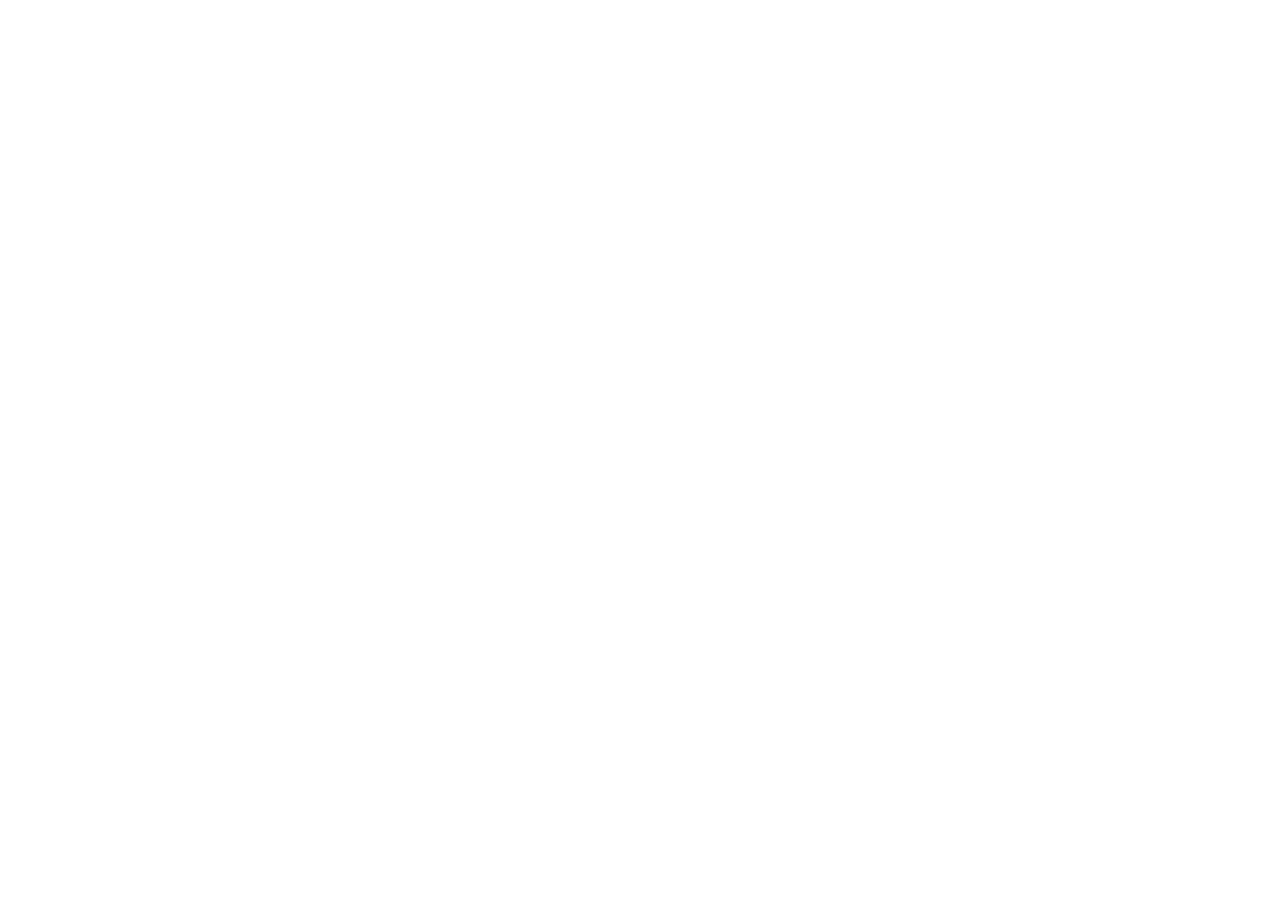
==== barchart.html @ 1e3538c4 "hey" ====
<!DOCTYPE html>
<html lang="en">
    <head>
        <meta charset="utf-8">
        <title>barchart</title>
        
<link rel="stylesheet" href="https://cdn.pydata.org/bokeh/release/bokeh-0.12.16.min.css" type="text/css" />
        
<script type="text/javascript" src="https://cdn.pydata.org/bokeh/release/bokeh-0.12.16.min.js"></script>
<script type="text/javascript">
    Bokeh.set_log_level("info");
</script>
    </head>
    <body>
        
        <div class="bk-root">
            <div class="bk-plotdiv" id="6820129a-a6b9-4f8f-8a72-defcd82d4fc8"></div>
        </div>
        
        <script type="application/json" id="9baf9303-b91d-428e-90f1-68862aeabc68">
          {"e6069c01-2299-494e-96b1-fa5486c46927":{"roots":{"references":[{"attributes":{"axis_label":"Comments","formatter":{"id":"4cb41ae4-6617-41f2-b211-0c266b9e5696","type":"BasicTickFormatter"},"minor_tick_line_color":{"value":null},"plot":{"id":"9a18ce17-5445-4cfa-bb29-ec06edbe477d","subtype":"Figure","type":"Plot"},"ticker":{"id":"1decded1-483a-4470-a91f-eb409e7dafad","type":"BasicTicker"}},"id":"437d42f9-4fea-45eb-ae27-b35060b22e3f","type":"LinearAxis"},{"attributes":{"data_source":{"id":"1e3f5439-6d06-4e14-bfdf-4431d6a9adb9","type":"ColumnDataSource"},"glyph":{"id":"22053421-cb5e-404a-b40e-20a5c9528a3b","type":"VBar"},"hover_glyph":null,"muted_glyph":null,"nonselection_glyph":{"id":"1dbc78e3-3303-45fc-9c95-400f31c4a501","type":"VBar"},"selection_glyph":null,"view":{"id":"6812b44b-b4a5-458f-8b5a-5a3cbde8610e","type":"CDSView"}},"id":"baf70f56-a3f6-4e1e-ba48-bab1c8e5e9d7","type":"GlyphRenderer"},{"attributes":{},"id":"1decded1-483a-4470-a91f-eb409e7dafad","type":"BasicTicker"},{"attributes":{"active_drag":"auto","active_inspect":"auto","active_scroll":"auto","active_tap":"auto","tools":[{"id":"40afbda7-a012-4ad0-a273-ff5731d385f9","type":"HoverTool"},{"id":"23af83e6-e712-4cae-a5af-b02b5459546a","type":"SaveTool"},{"id":"01295654-fcd1-439f-a4cb-703b9afd84d5","type":"PanTool"},{"id":"0dcbe4a0-f936-4448-b2c7-f554ca1de3fa","type":"BoxZoomTool"},{"id":"f24ce100-abc4-4b3f-8b1b-02500e751982","type":"ResetTool"},{"id":"3faa6929-b954-4d22-bb7a-b0a87af578e9","type":"WheelZoomTool"},{"id":"05a24c26-6c77-44a0-bfe6-1c3211b37680","type":"TapTool"}]},"id":"f6c6fc1f-68f4-414b-b892-3adc3e63b4a4","type":"Toolbar"},{"attributes":{"dimension":1,"plot":{"id":"9a18ce17-5445-4cfa-bb29-ec06edbe477d","subtype":"Figure","type":"Plot"},"ticker":{"id":"1decded1-483a-4470-a91f-eb409e7dafad","type":"BasicTicker"}},"id":"6250ae58-66b2-447b-bd3f-302f1cb22d04","type":"Grid"},{"attributes":{"fill_alpha":{"value":0.1},"fill_color":{"value":"#1f77b4"},"line_alpha":{"value":0.1},"line_color":{"value":"#1f77b4"},"top":{"field":"top"},"width":{"value":2},"x":{"field":"x"}},"id":"1dbc78e3-3303-45fc-9c95-400f31c4a501","type":"VBar"},{"attributes":{"fill_color":{"value":"#1f77b4"},"line_color":{"value":"#1f77b4"},"top":{"field":"top"},"width":{"value":2},"x":{"field":"x"}},"id":"22053421-cb5e-404a-b40e-20a5c9528a3b","type":"VBar"},{"attributes":{"source":{"id":"1e3f5439-6d06-4e14-bfdf-4431d6a9adb9","type":"ColumnDataSource"}},"id":"6812b44b-b4a5-458f-8b5a-5a3cbde8610e","type":"CDSView"},{"attributes":{"bottom_units":"screen","fill_alpha":{"value":0.5},"fill_color":{"value":"lightgrey"},"left_units":"screen","level":"overlay","line_alpha":{"value":1.0},"line_color":{"value":"black"},"line_dash":[4,4],"line_width":{"value":2},"plot":null,"render_mode":"css","right_units":"screen","top_units":"screen"},"id":"956e7d28-579c-4704-a570-1fbce96fab39","type":"BoxAnnotation"},{"attributes":{},"id":"3faa6929-b954-4d22-bb7a-b0a87af578e9","type":"WheelZoomTool"},{"attributes":{"callback":null,"renderers":"auto","tooltips":[["month","@x"],["Number of comments","@top"]]},"id":"40afbda7-a012-4ad0-a273-ff5731d385f9","type":"HoverTool"},{"attributes":{"callback":null},"id":"05a24c26-6c77-44a0-bfe6-1c3211b37680","type":"TapTool"},{"attributes":{"callback":null},"id":"4b3315f1-f7ba-4851-b2f0-1d30f32bbea7","type":"DataRange1d"},{"attributes":{},"id":"8d7e86a3-1515-402c-9e7b-a95425e7bc0c","type":"BasicTickFormatter"},{"attributes":{},"id":"23af83e6-e712-4cae-a5af-b02b5459546a","type":"SaveTool"},{"attributes":{},"id":"0e89b0b5-8902-406f-b970-87cc00d9b787","type":"UnionRenderers"},{"attributes":{},"id":"01295654-fcd1-439f-a4cb-703b9afd84d5","type":"PanTool"},{"attributes":{},"id":"3038c107-f7f9-44e3-83d6-b873ff477a63","type":"LinearScale"},{"attributes":{},"id":"d6ca8db4-49c8-49b8-a16b-e9115c868ca3","type":"Selection"},{"attributes":{"overlay":{"id":"956e7d28-579c-4704-a570-1fbce96fab39","type":"BoxAnnotation"}},"id":"0dcbe4a0-f936-4448-b2c7-f554ca1de3fa","type":"BoxZoomTool"},{"attributes":{"callback":null,"start":0},"id":"6a5ea93a-913e-44a9-a265-ec028f251988","type":"DataRange1d"},{"attributes":{},"id":"f24ce100-abc4-4b3f-8b1b-02500e751982","type":"ResetTool"},{"attributes":{},"id":"61dabdd6-2ad8-44b7-9397-95f045e0a2a6","type":"LinearScale"},{"attributes":{},"id":"4cb41ae4-6617-41f2-b211-0c266b9e5696","type":"BasicTickFormatter"},{"attributes":{"below":[{"id":"e8e7363f-6dc5-4b39-8ac4-6c091aef7512","type":"LinearAxis"}],"left":[{"id":"437d42f9-4fea-45eb-ae27-b35060b22e3f","type":"LinearAxis"}],"outline_line_color":{"value":null},"plot_height":350,"renderers":[{"id":"e8e7363f-6dc5-4b39-8ac4-6c091aef7512","type":"LinearAxis"},{"id":"d3048774-dd9c-4e69-b7cb-d7509ee9d225","type":"Grid"},{"id":"437d42f9-4fea-45eb-ae27-b35060b22e3f","type":"LinearAxis"},{"id":"6250ae58-66b2-447b-bd3f-302f1cb22d04","type":"Grid"},{"id":"956e7d28-579c-4704-a570-1fbce96fab39","type":"BoxAnnotation"},{"id":"baf70f56-a3f6-4e1e-ba48-bab1c8e5e9d7","type":"GlyphRenderer"}],"title":{"id":"37ea93a2-4c65-4363-8afa-5af80fd74422","type":"Title"},"toolbar":{"id":"f6c6fc1f-68f4-414b-b892-3adc3e63b4a4","type":"Toolbar"},"toolbar_location":"above","x_range":{"id":"4b3315f1-f7ba-4851-b2f0-1d30f32bbea7","type":"DataRange1d"},"x_scale":{"id":"3038c107-f7f9-44e3-83d6-b873ff477a63","type":"LinearScale"},"y_range":{"id":"6a5ea93a-913e-44a9-a265-ec028f251988","type":"DataRange1d"},"y_scale":{"id":"61dabdd6-2ad8-44b7-9397-95f045e0a2a6","type":"LinearScale"}},"id":"9a18ce17-5445-4cfa-bb29-ec06edbe477d","subtype":"Figure","type":"Plot"},{"attributes":{"callback":null,"data":{"top":[838,965,385,136,884,749,445,852,913,609,727,563,588,1256,2655,1727,1887,452,385,120,1941,1898,437,520,2503,1218,410,427,497,1690,287,36,128,348],"x":[1541376000000.0,1541462400000.0,1541548800000.0,1541635200000.0,1541721600000.0,1541808000000.0,1541894400000.0,1541980800000.0,1542067200000.0,1542153600000.0,1542240000000.0,1542326400000.0,1542412800000.0,1542499200000.0,1542585600000.0,1542672000000.0,1542758400000.0,1542844800000.0,1542931200000.0,1543017600000.0,1543104000000.0,1543190400000.0,1543276800000.0,1543363200000.0,1543449600000.0,1543536000000.0,1543622400000.0,1543708800000.0,1543795200000.0,1543881600000.0,1543968000000.0,1544054400000.0,1544400000000.0,1544486400000.0]},"selected":{"id":"d6ca8db4-49c8-49b8-a16b-e9115c868ca3","type":"Selection"},"selection_policy":{"id":"0e89b0b5-8902-406f-b970-87cc00d9b787","type":"UnionRenderers"}},"id":"1e3f5439-6d06-4e14-bfdf-4431d6a9adb9","type":"ColumnDataSource"},{"attributes":{"axis_label":"Day","formatter":{"id":"8d7e86a3-1515-402c-9e7b-a95425e7bc0c","type":"BasicTickFormatter"},"minor_tick_line_color":{"value":null},"plot":{"id":"9a18ce17-5445-4cfa-bb29-ec06edbe477d","subtype":"Figure","type":"Plot"},"ticker":{"id":"25a76841-b28d-4a3c-974a-c212498bc134","type":"BasicTicker"}},"id":"e8e7363f-6dc5-4b39-8ac4-6c091aef7512","type":"LinearAxis"},{"attributes":{"plot":null,"text":"Daily number of comments"},"id":"37ea93a2-4c65-4363-8afa-5af80fd74422","type":"Title"},{"attributes":{},"id":"25a76841-b28d-4a3c-974a-c212498bc134","type":"BasicTicker"},{"attributes":{"grid_line_color":{"value":null},"plot":{"id":"9a18ce17-5445-4cfa-bb29-ec06edbe477d","subtype":"Figure","type":"Plot"},"ticker":{"id":"25a76841-b28d-4a3c-974a-c212498bc134","type":"BasicTicker"}},"id":"d3048774-dd9c-4e69-b7cb-d7509ee9d225","type":"Grid"}],"root_ids":["9a18ce17-5445-4cfa-bb29-ec06edbe477d"]},"title":"Bokeh Application","version":"0.12.16"}}
        </script>
        <script type="text/javascript">
          (function() {
            var fn = function() {
              Bokeh.safely(function() {
                (function(root) {
                  function embed_document(root) {
                    
                  var docs_json = document.getElementById('9baf9303-b91d-428e-90f1-68862aeabc68').textContent;
                  var render_items = [{"docid":"e6069c01-2299-494e-96b1-fa5486c46927","elementid":"6820129a-a6b9-4f8f-8a72-defcd82d4fc8","modelid":"9a18ce17-5445-4cfa-bb29-ec06edbe477d"}];
                  root.Bokeh.embed.embed_items(docs_json, render_items);
                
                  }
                  if (root.Bokeh !== undefined) {
                    embed_document(root);
                  } else {
                    var attempts = 0;
                    var timer = setInterval(function(root) {
                      if (root.Bokeh !== undefined) {
                        embed_document(root);
                        clearInterval(timer);
                      }
                      attempts++;
                      if (attempts > 100) {
                        console.log("Bokeh: ERROR: Unable to run BokehJS code because BokehJS library is missing")
                        clearInterval(timer);
                      }
                    }, 10, root)
                  }
                })(window);
              });
            };
            if (document.readyState != "loading") fn();
            else document.addEventListener("DOMContentLoaded", fn);
          })();
        </script>
    </body>
</html>
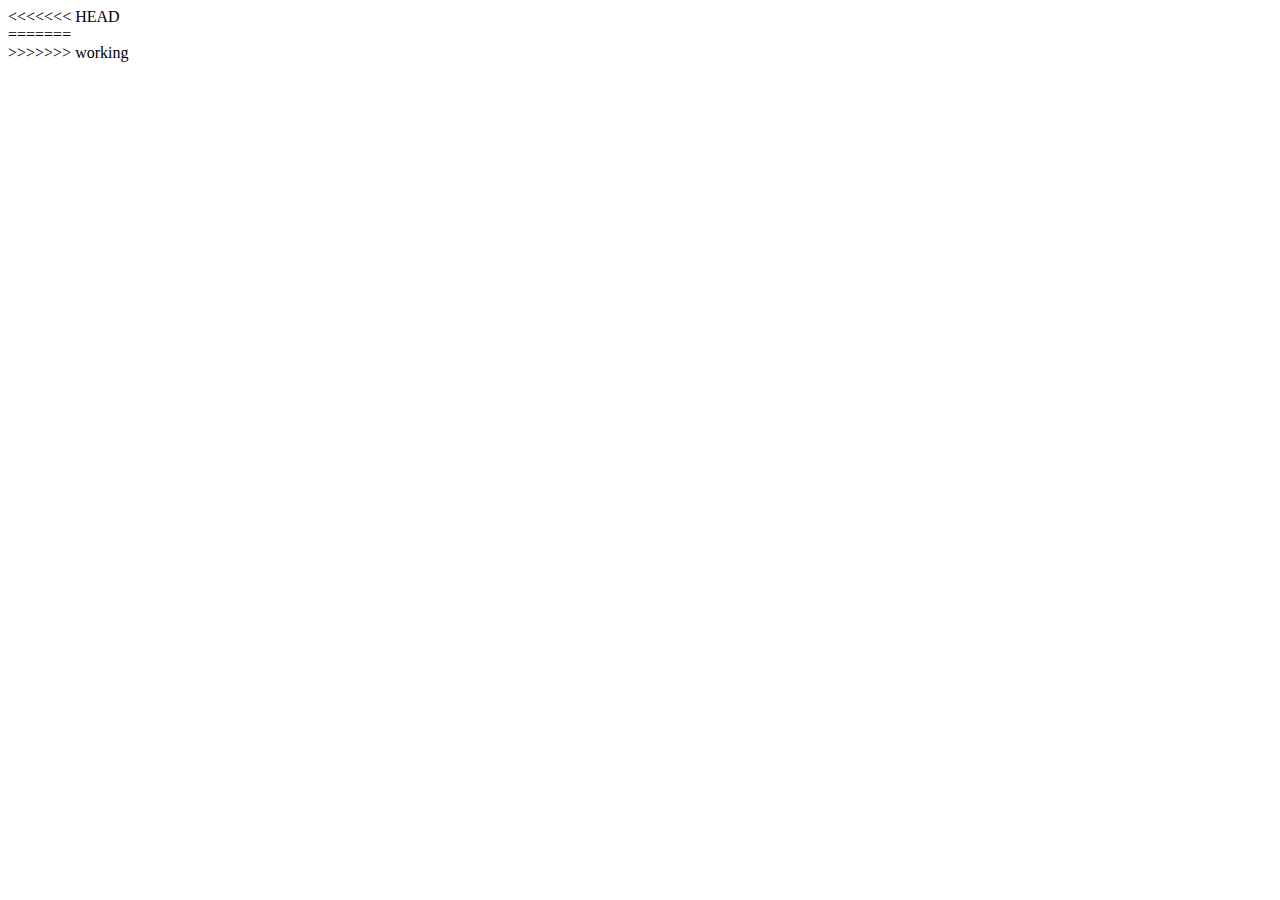
==== commit 449cc532: "Merge branch 'working'" ====
--- a/barchart.html
+++ b/barchart.html
@@ -15,21 +15,36 @@
     <body>
         
         <div class="bk-root">
-            <div class="bk-plotdiv" id="6820129a-a6b9-4f8f-8a72-defcd82d4fc8"></div>
+<<<<<<< HEAD
+            <div class="bk-plotdiv" id="9de9cf10-95ca-4ae8-899e-59a76575ac6c"></div>
+=======
+            <div class="bk-plotdiv" id="8c64603d-b2ed-4715-8c45-372218e3d8e5"></div>
+>>>>>>> working
         </div>
         
-        <script type="application/json" id="9baf9303-b91d-428e-90f1-68862aeabc68">
-          {"e6069c01-2299-494e-96b1-fa5486c46927":{"roots":{"references":[{"attributes":{"axis_label":"Comments","formatter":{"id":"4cb41ae4-6617-41f2-b211-0c266b9e5696","type":"BasicTickFormatter"},"minor_tick_line_color":{"value":null},"plot":{"id":"9a18ce17-5445-4cfa-bb29-ec06edbe477d","subtype":"Figure","type":"Plot"},"ticker":{"id":"1decded1-483a-4470-a91f-eb409e7dafad","type":"BasicTicker"}},"id":"437d42f9-4fea-45eb-ae27-b35060b22e3f","type":"LinearAxis"},{"attributes":{"data_source":{"id":"1e3f5439-6d06-4e14-bfdf-4431d6a9adb9","type":"ColumnDataSource"},"glyph":{"id":"22053421-cb5e-404a-b40e-20a5c9528a3b","type":"VBar"},"hover_glyph":null,"muted_glyph":null,"nonselection_glyph":{"id":"1dbc78e3-3303-45fc-9c95-400f31c4a501","type":"VBar"},"selection_glyph":null,"view":{"id":"6812b44b-b4a5-458f-8b5a-5a3cbde8610e","type":"CDSView"}},"id":"baf70f56-a3f6-4e1e-ba48-bab1c8e5e9d7","type":"GlyphRenderer"},{"attributes":{},"id":"1decded1-483a-4470-a91f-eb409e7dafad","type":"BasicTicker"},{"attributes":{"active_drag":"auto","active_inspect":"auto","active_scroll":"auto","active_tap":"auto","tools":[{"id":"40afbda7-a012-4ad0-a273-ff5731d385f9","type":"HoverTool"},{"id":"23af83e6-e712-4cae-a5af-b02b5459546a","type":"SaveTool"},{"id":"01295654-fcd1-439f-a4cb-703b9afd84d5","type":"PanTool"},{"id":"0dcbe4a0-f936-4448-b2c7-f554ca1de3fa","type":"BoxZoomTool"},{"id":"f24ce100-abc4-4b3f-8b1b-02500e751982","type":"ResetTool"},{"id":"3faa6929-b954-4d22-bb7a-b0a87af578e9","type":"WheelZoomTool"},{"id":"05a24c26-6c77-44a0-bfe6-1c3211b37680","type":"TapTool"}]},"id":"f6c6fc1f-68f4-414b-b892-3adc3e63b4a4","type":"Toolbar"},{"attributes":{"dimension":1,"plot":{"id":"9a18ce17-5445-4cfa-bb29-ec06edbe477d","subtype":"Figure","type":"Plot"},"ticker":{"id":"1decded1-483a-4470-a91f-eb409e7dafad","type":"BasicTicker"}},"id":"6250ae58-66b2-447b-bd3f-302f1cb22d04","type":"Grid"},{"attributes":{"fill_alpha":{"value":0.1},"fill_color":{"value":"#1f77b4"},"line_alpha":{"value":0.1},"line_color":{"value":"#1f77b4"},"top":{"field":"top"},"width":{"value":2},"x":{"field":"x"}},"id":"1dbc78e3-3303-45fc-9c95-400f31c4a501","type":"VBar"},{"attributes":{"fill_color":{"value":"#1f77b4"},"line_color":{"value":"#1f77b4"},"top":{"field":"top"},"width":{"value":2},"x":{"field":"x"}},"id":"22053421-cb5e-404a-b40e-20a5c9528a3b","type":"VBar"},{"attributes":{"source":{"id":"1e3f5439-6d06-4e14-bfdf-4431d6a9adb9","type":"ColumnDataSource"}},"id":"6812b44b-b4a5-458f-8b5a-5a3cbde8610e","type":"CDSView"},{"attributes":{"bottom_units":"screen","fill_alpha":{"value":0.5},"fill_color":{"value":"lightgrey"},"left_units":"screen","level":"overlay","line_alpha":{"value":1.0},"line_color":{"value":"black"},"line_dash":[4,4],"line_width":{"value":2},"plot":null,"render_mode":"css","right_units":"screen","top_units":"screen"},"id":"956e7d28-579c-4704-a570-1fbce96fab39","type":"BoxAnnotation"},{"attributes":{},"id":"3faa6929-b954-4d22-bb7a-b0a87af578e9","type":"WheelZoomTool"},{"attributes":{"callback":null,"renderers":"auto","tooltips":[["month","@x"],["Number of comments","@top"]]},"id":"40afbda7-a012-4ad0-a273-ff5731d385f9","type":"HoverTool"},{"attributes":{"callback":null},"id":"05a24c26-6c77-44a0-bfe6-1c3211b37680","type":"TapTool"},{"attributes":{"callback":null},"id":"4b3315f1-f7ba-4851-b2f0-1d30f32bbea7","type":"DataRange1d"},{"attributes":{},"id":"8d7e86a3-1515-402c-9e7b-a95425e7bc0c","type":"BasicTickFormatter"},{"attributes":{},"id":"23af83e6-e712-4cae-a5af-b02b5459546a","type":"SaveTool"},{"attributes":{},"id":"0e89b0b5-8902-406f-b970-87cc00d9b787","type":"UnionRenderers"},{"attributes":{},"id":"01295654-fcd1-439f-a4cb-703b9afd84d5","type":"PanTool"},{"attributes":{},"id":"3038c107-f7f9-44e3-83d6-b873ff477a63","type":"LinearScale"},{"attributes":{},"id":"d6ca8db4-49c8-49b8-a16b-e9115c868ca3","type":"Selection"},{"attributes":{"overlay":{"id":"956e7d28-579c-4704-a570-1fbce96fab39","type":"BoxAnnotation"}},"id":"0dcbe4a0-f936-4448-b2c7-f554ca1de3fa","type":"BoxZoomTool"},{"attributes":{"callback":null,"start":0},"id":"6a5ea93a-913e-44a9-a265-ec028f251988","type":"DataRange1d"},{"attributes":{},"id":"f24ce100-abc4-4b3f-8b1b-02500e751982","type":"ResetTool"},{"attributes":{},"id":"61dabdd6-2ad8-44b7-9397-95f045e0a2a6","type":"LinearScale"},{"attributes":{},"id":"4cb41ae4-6617-41f2-b211-0c266b9e5696","type":"BasicTickFormatter"},{"attributes":{"below":[{"id":"e8e7363f-6dc5-4b39-8ac4-6c091aef7512","type":"LinearAxis"}],"left":[{"id":"437d42f9-4fea-45eb-ae27-b35060b22e3f","type":"LinearAxis"}],"outline_line_color":{"value":null},"plot_height":350,"renderers":[{"id":"e8e7363f-6dc5-4b39-8ac4-6c091aef7512","type":"LinearAxis"},{"id":"d3048774-dd9c-4e69-b7cb-d7509ee9d225","type":"Grid"},{"id":"437d42f9-4fea-45eb-ae27-b35060b22e3f","type":"LinearAxis"},{"id":"6250ae58-66b2-447b-bd3f-302f1cb22d04","type":"Grid"},{"id":"956e7d28-579c-4704-a570-1fbce96fab39","type":"BoxAnnotation"},{"id":"baf70f56-a3f6-4e1e-ba48-bab1c8e5e9d7","type":"GlyphRenderer"}],"title":{"id":"37ea93a2-4c65-4363-8afa-5af80fd74422","type":"Title"},"toolbar":{"id":"f6c6fc1f-68f4-414b-b892-3adc3e63b4a4","type":"Toolbar"},"toolbar_location":"above","x_range":{"id":"4b3315f1-f7ba-4851-b2f0-1d30f32bbea7","type":"DataRange1d"},"x_scale":{"id":"3038c107-f7f9-44e3-83d6-b873ff477a63","type":"LinearScale"},"y_range":{"id":"6a5ea93a-913e-44a9-a265-ec028f251988","type":"DataRange1d"},"y_scale":{"id":"61dabdd6-2ad8-44b7-9397-95f045e0a2a6","type":"LinearScale"}},"id":"9a18ce17-5445-4cfa-bb29-ec06edbe477d","subtype":"Figure","type":"Plot"},{"attributes":{"callback":null,"data":{"top":[838,965,385,136,884,749,445,852,913,609,727,563,588,1256,2655,1727,1887,452,385,120,1941,1898,437,520,2503,1218,410,427,497,1690,287,36,128,348],"x":[1541376000000.0,1541462400000.0,1541548800000.0,1541635200000.0,1541721600000.0,1541808000000.0,1541894400000.0,1541980800000.0,1542067200000.0,1542153600000.0,1542240000000.0,1542326400000.0,1542412800000.0,1542499200000.0,1542585600000.0,1542672000000.0,1542758400000.0,1542844800000.0,1542931200000.0,1543017600000.0,1543104000000.0,1543190400000.0,1543276800000.0,1543363200000.0,1543449600000.0,1543536000000.0,1543622400000.0,1543708800000.0,1543795200000.0,1543881600000.0,1543968000000.0,1544054400000.0,1544400000000.0,1544486400000.0]},"selected":{"id":"d6ca8db4-49c8-49b8-a16b-e9115c868ca3","type":"Selection"},"selection_policy":{"id":"0e89b0b5-8902-406f-b970-87cc00d9b787","type":"UnionRenderers"}},"id":"1e3f5439-6d06-4e14-bfdf-4431d6a9adb9","type":"ColumnDataSource"},{"attributes":{"axis_label":"Day","formatter":{"id":"8d7e86a3-1515-402c-9e7b-a95425e7bc0c","type":"BasicTickFormatter"},"minor_tick_line_color":{"value":null},"plot":{"id":"9a18ce17-5445-4cfa-bb29-ec06edbe477d","subtype":"Figure","type":"Plot"},"ticker":{"id":"25a76841-b28d-4a3c-974a-c212498bc134","type":"BasicTicker"}},"id":"e8e7363f-6dc5-4b39-8ac4-6c091aef7512","type":"LinearAxis"},{"attributes":{"plot":null,"text":"Daily number of comments"},"id":"37ea93a2-4c65-4363-8afa-5af80fd74422","type":"Title"},{"attributes":{},"id":"25a76841-b28d-4a3c-974a-c212498bc134","type":"BasicTicker"},{"attributes":{"grid_line_color":{"value":null},"plot":{"id":"9a18ce17-5445-4cfa-bb29-ec06edbe477d","subtype":"Figure","type":"Plot"},"ticker":{"id":"25a76841-b28d-4a3c-974a-c212498bc134","type":"BasicTicker"}},"id":"d3048774-dd9c-4e69-b7cb-d7509ee9d225","type":"Grid"}],"root_ids":["9a18ce17-5445-4cfa-bb29-ec06edbe477d"]},"title":"Bokeh Application","version":"0.12.16"}}
+        <script type="application/json" id="feaa13ff-e5f1-4b94-88a7-0b12f9b4f9cb">
+          {"58f32ee5-6d48-4fb1-a903-f0e9e6a59c20":{"roots":{"references":[{"attributes":{},"id":"b2b00ad6-0ea3-46d4-b76c-36147add0392","type":"LinearScale"},{"attributes":{"axis_label":"Comments","formatter":{"id":"30f1759f-3fa4-4595-a914-c885a192fa93","type":"BasicTickFormatter"},"minor_tick_line_color":{"value":null},"plot":{"id":"220c402b-3288-4ac6-b657-488935a2257c","subtype":"Figure","type":"Plot"},"ticker":{"id":"426b946a-781e-4a47-bd98-7704db4c4e3f","type":"BasicTicker"}},"id":"6e2319cd-a2bc-42e9-a229-e9bcbb13d111","type":"LinearAxis"},{"attributes":{"callback":null,"start":0},"id":"f45599cb-e0c7-450e-b578-cc047e919ab1","type":"DataRange1d"},{"attributes":{"grid_line_color":{"value":null},"plot":{"id":"220c402b-3288-4ac6-b657-488935a2257c","subtype":"Figure","type":"Plot"},"ticker":{"id":"e6f1aa75-96e0-4b53-bdcd-49b61c32df68","type":"BasicTicker"}},"id":"0d36b976-09bd-4d67-8f9c-b2fde3da1bb0","type":"Grid"},{"attributes":{},"id":"1a4acdc9-6917-4fa2-8031-4a31c6aff111","type":"LinearScale"},{"attributes":{},"id":"e6f1aa75-96e0-4b53-bdcd-49b61c32df68","type":"BasicTicker"},{"attributes":{},"id":"91bb9c04-67e8-4c59-b826-e674380eb492","type":"UnionRenderers"},{"attributes":{"source":{"id":"a21010d9-df89-4dd0-8d4d-1683ad4ea1d8","type":"ColumnDataSource"}},"id":"5bd214b7-a02b-4890-bb54-a9273a7ae54c","type":"CDSView"},{"attributes":{"axis_label":"Day","formatter":{"id":"5ca64e41-c678-4b67-83ba-b5b499d1398f","type":"BasicTickFormatter"},"minor_tick_line_color":{"value":null},"plot":{"id":"220c402b-3288-4ac6-b657-488935a2257c","subtype":"Figure","type":"Plot"},"ticker":{"id":"e6f1aa75-96e0-4b53-bdcd-49b61c32df68","type":"BasicTicker"}},"id":"60d4e0bf-dd76-4e19-8b0c-df5e330dac8d","type":"LinearAxis"},{"attributes":{},"id":"625ab09c-3b12-4616-bdc7-a7e6e5e8ae4e","type":"Selection"},{"attributes":{"active_drag":"auto","active_inspect":"auto","active_scroll":"auto","active_tap":"auto","tools":[{"id":"dc6eb9b9-037b-4f58-94fa-add789c882c2","type":"HoverTool"},{"id":"481a885d-92cb-4451-ad59-5e994714d0f3","type":"SaveTool"},{"id":"f432ac40-342c-4487-8a38-13aa51d2b914","type":"PanTool"},{"id":"c3c59456-b4e4-42d1-8de3-ab77b910ce46","type":"BoxZoomTool"},{"id":"41f12423-76cb-47c6-81ba-ef5765ec9c0d","type":"ResetTool"},{"id":"ce0dfe2b-7494-40d2-a696-9b80e8d1826a","type":"WheelZoomTool"},{"id":"f1b82617-d8e5-4ebb-b2be-8e13cd114c57","type":"TapTool"}]},"id":"01a6bb26-d958-4b2d-a6a3-356e25497469","type":"Toolbar"},{"attributes":{"below":[{"id":"60d4e0bf-dd76-4e19-8b0c-df5e330dac8d","type":"LinearAxis"}],"left":[{"id":"6e2319cd-a2bc-42e9-a229-e9bcbb13d111","type":"LinearAxis"}],"outline_line_color":{"value":null},"plot_height":350,"renderers":[{"id":"60d4e0bf-dd76-4e19-8b0c-df5e330dac8d","type":"LinearAxis"},{"id":"0d36b976-09bd-4d67-8f9c-b2fde3da1bb0","type":"Grid"},{"id":"6e2319cd-a2bc-42e9-a229-e9bcbb13d111","type":"LinearAxis"},{"id":"dcd895eb-646c-4164-9b26-4098104f1312","type":"Grid"},{"id":"091abbd5-8b32-4d7c-bbfd-63167d8c205b","type":"BoxAnnotation"},{"id":"c954799d-f8fc-4acf-a16c-5b2111dac2cb","type":"GlyphRenderer"}],"title":{"id":"033ea1f7-eb8d-4d42-b5e0-6c523e69573a","type":"Title"},"toolbar":{"id":"01a6bb26-d958-4b2d-a6a3-356e25497469","type":"Toolbar"},"toolbar_location":"above","x_range":{"id":"a54537b0-008e-4f33-987b-60905095e624","type":"DataRange1d"},"x_scale":{"id":"1a4acdc9-6917-4fa2-8031-4a31c6aff111","type":"LinearScale"},"y_range":{"id":"f45599cb-e0c7-450e-b578-cc047e919ab1","type":"DataRange1d"},"y_scale":{"id":"b2b00ad6-0ea3-46d4-b76c-36147add0392","type":"LinearScale"}},"id":"220c402b-3288-4ac6-b657-488935a2257c","subtype":"Figure","type":"Plot"},{"attributes":{"callback":null},"id":"a54537b0-008e-4f33-987b-60905095e624","type":"DataRange1d"},{"attributes":{"bottom_units":"screen","fill_alpha":{"value":0.5},"fill_color":{"value":"lightgrey"},"left_units":"screen","level":"overlay","line_alpha":{"value":1.0},"line_color":{"value":"black"},"line_dash":[4,4],"line_width":{"value":2},"plot":null,"render_mode":"css","right_units":"screen","top_units":"screen"},"id":"091abbd5-8b32-4d7c-bbfd-63167d8c205b","type":"BoxAnnotation"},{"attributes":{"callback":null,"data":{"top":[838,965,385,136,884,749,445,852,913,609,727,563,588,1256,2655,1727,1887,452,385,120,1941,1898,437,520,2503,1218,410,427,497,1690,287,36,128,348],"x":[1541376000000.0,1541462400000.0,1541548800000.0,1541635200000.0,1541721600000.0,1541808000000.0,1541894400000.0,1541980800000.0,1542067200000.0,1542153600000.0,1542240000000.0,1542326400000.0,1542412800000.0,1542499200000.0,1542585600000.0,1542672000000.0,1542758400000.0,1542844800000.0,1542931200000.0,1543017600000.0,1543104000000.0,1543190400000.0,1543276800000.0,1543363200000.0,1543449600000.0,1543536000000.0,1543622400000.0,1543708800000.0,1543795200000.0,1543881600000.0,1543968000000.0,1544054400000.0,1544400000000.0,1544486400000.0]},"selected":{"id":"625ab09c-3b12-4616-bdc7-a7e6e5e8ae4e","type":"Selection"},"selection_policy":{"id":"91bb9c04-67e8-4c59-b826-e674380eb492","type":"UnionRenderers"}},"id":"a21010d9-df89-4dd0-8d4d-1683ad4ea1d8","type":"ColumnDataSource"},{"attributes":{"overlay":{"id":"091abbd5-8b32-4d7c-bbfd-63167d8c205b","type":"BoxAnnotation"}},"id":"c3c59456-b4e4-42d1-8de3-ab77b910ce46","type":"BoxZoomTool"},{"attributes":{},"id":"30f1759f-3fa4-4595-a914-c885a192fa93","type":"BasicTickFormatter"},{"attributes":{"dimension":1,"plot":{"id":"220c402b-3288-4ac6-b657-488935a2257c","subtype":"Figure","type":"Plot"},"ticker":{"id":"426b946a-781e-4a47-bd98-7704db4c4e3f","type":"BasicTicker"}},"id":"dcd895eb-646c-4164-9b26-4098104f1312","type":"Grid"},{"attributes":{},"id":"41f12423-76cb-47c6-81ba-ef5765ec9c0d","type":"ResetTool"},{"attributes":{"callback":null,"renderers":"auto","tooltips":[["month","@x"],["Number of comments","@top"]]},"id":"dc6eb9b9-037b-4f58-94fa-add789c882c2","type":"HoverTool"},{"attributes":{},"id":"ce0dfe2b-7494-40d2-a696-9b80e8d1826a","type":"WheelZoomTool"},{"attributes":{"fill_color":{"value":"#1f77b4"},"line_color":{"value":"#1f77b4"},"top":{"field":"top"},"width":{"value":2},"x":{"field":"x"}},"id":"10e72df4-6b48-4708-9b06-9252e9a176a7","type":"VBar"},{"attributes":{"plot":null,"text":"Daily number of comments"},"id":"033ea1f7-eb8d-4d42-b5e0-6c523e69573a","type":"Title"},{"attributes":{"callback":null},"id":"f1b82617-d8e5-4ebb-b2be-8e13cd114c57","type":"TapTool"},{"attributes":{},"id":"5ca64e41-c678-4b67-83ba-b5b499d1398f","type":"BasicTickFormatter"},{"attributes":{},"id":"426b946a-781e-4a47-bd98-7704db4c4e3f","type":"BasicTicker"},{"attributes":{"fill_alpha":{"value":0.1},"fill_color":{"value":"#1f77b4"},"line_alpha":{"value":0.1},"line_color":{"value":"#1f77b4"},"top":{"field":"top"},"width":{"value":2},"x":{"field":"x"}},"id":"6055016c-b805-4158-bb3f-4f19dd3fa768","type":"VBar"},{"attributes":{"data_source":{"id":"a21010d9-df89-4dd0-8d4d-1683ad4ea1d8","type":"ColumnDataSource"},"glyph":{"id":"10e72df4-6b48-4708-9b06-9252e9a176a7","type":"VBar"},"hover_glyph":null,"muted_glyph":null,"nonselection_glyph":{"id":"6055016c-b805-4158-bb3f-4f19dd3fa768","type":"VBar"},"selection_glyph":null,"view":{"id":"5bd214b7-a02b-4890-bb54-a9273a7ae54c","type":"CDSView"}},"id":"c954799d-f8fc-4acf-a16c-5b2111dac2cb","type":"GlyphRenderer"},{"attributes":{},"id":"f432ac40-342c-4487-8a38-13aa51d2b914","type":"PanTool"},{"attributes":{},"id":"481a885d-92cb-4451-ad59-5e994714d0f3","type":"SaveTool"}],"root_ids":["220c402b-3288-4ac6-b657-488935a2257c"]},"title":"Bokeh Application","version":"0.12.16"}}
         </script>
         <script type="text/javascript">
+<<<<<<< HEAD
           (function() {
             var fn = function() {
               Bokeh.safely(function() {
                 (function(root) {
                   function embed_document(root) {
                     
-                  var docs_json = document.getElementById('9baf9303-b91d-428e-90f1-68862aeabc68').textContent;
-                  var render_items = [{"docid":"e6069c01-2299-494e-96b1-fa5486c46927","elementid":"6820129a-a6b9-4f8f-8a72-defcd82d4fc8","modelid":"9a18ce17-5445-4cfa-bb29-ec06edbe477d"}];
+                  var docs_json = document.getElementById('feaa13ff-e5f1-4b94-88a7-0b12f9b4f9cb').textContent;
+                  var render_items = [{"docid":"58f32ee5-6d48-4fb1-a903-f0e9e6a59c20","elementid":"9de9cf10-95ca-4ae8-899e-59a76575ac6c","modelid":"220c402b-3288-4ac6-b657-488935a2257c"}];
+=======
+            (function() {
+          var fn = function() {
+            Bokeh.safely(function() {
+              (function(root) {
+                function embed_document(root) {
+                  var docs_json = {"ba47b9ef-cec3-4b64-925d-e4a404144992":{"roots":{"references":[{"attributes":{"callback":null},"id":"3f460f85-bdab-42c2-a4ff-c888c989e8b8","type":"TapTool"},{"attributes":{"overlay":{"id":"31fcb091-54da-4c42-bd69-4ed614ef6154","type":"BoxAnnotation"}},"id":"9f56eabc-0323-4c75-ae65-f3e278acfe9c","type":"BoxZoomTool"},{"attributes":{},"id":"20fba0d6-3735-4e79-90ad-f34a2fd7ba3e","type":"BasicTickFormatter"},{"attributes":{},"id":"98f37137-e11d-4c59-8295-db381a8c82e4","type":"BasicTicker"},{"attributes":{"axis_label":"Comments","formatter":{"id":"20fba0d6-3735-4e79-90ad-f34a2fd7ba3e","type":"BasicTickFormatter"},"minor_tick_line_color":{"value":null},"plot":{"id":"c9c7e053-e484-41c9-8d61-3cd706499754","subtype":"Figure","type":"Plot"},"ticker":{"id":"98f37137-e11d-4c59-8295-db381a8c82e4","type":"BasicTicker"}},"id":"078cf098-4669-4daa-a926-ebb67bb0eb2e","type":"LinearAxis"},{"attributes":{"source":{"id":"f1d41e85-2244-460b-a101-c9867a942384","type":"ColumnDataSource"}},"id":"c57ae2a5-f953-4a8a-9bb8-81f8fbfb44c7","type":"CDSView"},{"attributes":{"data_source":{"id":"f1d41e85-2244-460b-a101-c9867a942384","type":"ColumnDataSource"},"glyph":{"id":"579602ef-be1c-4bb7-ab2e-1c679092a2c9","type":"VBar"},"hover_glyph":null,"muted_glyph":null,"nonselection_glyph":{"id":"43f31135-b31b-4bc6-86ca-b60e4b8d1cff","type":"VBar"},"selection_glyph":null,"view":{"id":"c57ae2a5-f953-4a8a-9bb8-81f8fbfb44c7","type":"CDSView"}},"id":"16c75406-3275-48ab-b5e8-bedb8c38d4d5","type":"GlyphRenderer"},{"attributes":{"bottom_units":"screen","fill_alpha":{"value":0.5},"fill_color":{"value":"lightgrey"},"left_units":"screen","level":"overlay","line_alpha":{"value":1.0},"line_color":{"value":"black"},"line_dash":[4,4],"line_width":{"value":2},"plot":null,"render_mode":"css","right_units":"screen","top_units":"screen"},"id":"31fcb091-54da-4c42-bd69-4ed614ef6154","type":"BoxAnnotation"},{"attributes":{"callback":null},"id":"7e6fb78e-8146-4997-95b4-af9fbe2fddbe","type":"DataRange1d"},{"attributes":{"fill_alpha":{"value":0.1},"fill_color":{"value":"#1f77b4"},"line_alpha":{"value":0.1},"line_color":{"value":"#1f77b4"},"top":{"field":"top"},"width":{"value":2},"x":{"field":"x"}},"id":"43f31135-b31b-4bc6-86ca-b60e4b8d1cff","type":"VBar"},{"attributes":{},"id":"5cdbc941-575c-42e3-9ec1-9aa984bf5fa7","type":"LinearScale"},{"attributes":{"active_drag":"auto","active_inspect":"auto","active_scroll":"auto","active_tap":"auto","tools":[{"id":"ba3a0c5d-5e07-44f9-a1ed-be12a7f949ff","type":"HoverTool"},{"id":"7017f06d-0c26-423e-a081-fb69fa23c578","type":"SaveTool"},{"id":"b1a3d837-2ed8-40c0-8f2b-436f843979ef","type":"PanTool"},{"id":"9f56eabc-0323-4c75-ae65-f3e278acfe9c","type":"BoxZoomTool"},{"id":"505b33c2-4918-4335-bff1-64ac3dcf1bf3","type":"ResetTool"},{"id":"29e69654-42ec-466a-883a-6ac6e42e17b5","type":"WheelZoomTool"},{"id":"3f460f85-bdab-42c2-a4ff-c888c989e8b8","type":"TapTool"}]},"id":"c691b71f-afe0-41f7-9ae1-b5acf6c9c568","type":"Toolbar"},{"attributes":{},"id":"af4d2edc-a360-424a-9229-f797b9f00bb4","type":"LinearScale"},{"attributes":{"plot":null,"text":"Daily number of comments"},"id":"047e943a-fc8b-4367-b6ea-9193ac1bb6b3","type":"Title"},{"attributes":{},"id":"7017f06d-0c26-423e-a081-fb69fa23c578","type":"SaveTool"},{"attributes":{"grid_line_color":{"value":null},"plot":{"id":"c9c7e053-e484-41c9-8d61-3cd706499754","subtype":"Figure","type":"Plot"},"ticker":{"id":"031c97eb-c824-453d-befd-4649c2c4a085","type":"BasicTicker"}},"id":"2cd4a6f8-6a32-4ce6-aedb-ec6b2cae2d43","type":"Grid"},{"attributes":{},"id":"031c97eb-c824-453d-befd-4649c2c4a085","type":"BasicTicker"},{"attributes":{},"id":"b1a3d837-2ed8-40c0-8f2b-436f843979ef","type":"PanTool"},{"attributes":{"axis_label":"Day","formatter":{"id":"061d18cc-74e4-4f25-8de1-df734518e7b4","type":"BasicTickFormatter"},"minor_tick_line_color":{"value":null},"plot":{"id":"c9c7e053-e484-41c9-8d61-3cd706499754","subtype":"Figure","type":"Plot"},"ticker":{"id":"031c97eb-c824-453d-befd-4649c2c4a085","type":"BasicTicker"}},"id":"4b0c9192-a9de-426d-aec1-33cb134ee1d5","type":"LinearAxis"},{"attributes":{"below":[{"id":"4b0c9192-a9de-426d-aec1-33cb134ee1d5","type":"LinearAxis"}],"left":[{"id":"078cf098-4669-4daa-a926-ebb67bb0eb2e","type":"LinearAxis"}],"outline_line_color":{"value":null},"plot_height":350,"renderers":[{"id":"4b0c9192-a9de-426d-aec1-33cb134ee1d5","type":"LinearAxis"},{"id":"2cd4a6f8-6a32-4ce6-aedb-ec6b2cae2d43","type":"Grid"},{"id":"078cf098-4669-4daa-a926-ebb67bb0eb2e","type":"LinearAxis"},{"id":"cbbd8c4d-039a-4883-95f7-a63fd0264d0d","type":"Grid"},{"id":"31fcb091-54da-4c42-bd69-4ed614ef6154","type":"BoxAnnotation"},{"id":"16c75406-3275-48ab-b5e8-bedb8c38d4d5","type":"GlyphRenderer"}],"title":{"id":"047e943a-fc8b-4367-b6ea-9193ac1bb6b3","type":"Title"},"toolbar":{"id":"c691b71f-afe0-41f7-9ae1-b5acf6c9c568","type":"Toolbar"},"toolbar_location":"above","x_range":{"id":"7e6fb78e-8146-4997-95b4-af9fbe2fddbe","type":"DataRange1d"},"x_scale":{"id":"af4d2edc-a360-424a-9229-f797b9f00bb4","type":"LinearScale"},"y_range":{"id":"03cdf0ba-0e80-4155-96e0-cf09c8fb24aa","type":"DataRange1d"},"y_scale":{"id":"5cdbc941-575c-42e3-9ec1-9aa984bf5fa7","type":"LinearScale"}},"id":"c9c7e053-e484-41c9-8d61-3cd706499754","subtype":"Figure","type":"Plot"},{"attributes":{"callback":null,"tooltips":[["month","@x"],["Number of comments","@top"]]},"id":"ba3a0c5d-5e07-44f9-a1ed-be12a7f949ff","type":"HoverTool"},{"attributes":{"callback":null,"column_names":["x","top"],"data":{"top":[838,965,385,136,884,749,445,852,913,609,727,563,588,1256,2655,1727,1887,452,385,120,1941,1898,437,520,2503,1218,410,427,497,1690,287,36,128,348],"x":[1541376000000.0,1541462400000.0,1541548800000.0,1541635200000.0,1541721600000.0,1541808000000.0,1541894400000.0,1541980800000.0,1542067200000.0,1542153600000.0,1542240000000.0,1542326400000.0,1542412800000.0,1542499200000.0,1542585600000.0,1542672000000.0,1542758400000.0,1542844800000.0,1542931200000.0,1543017600000.0,1543104000000.0,1543190400000.0,1543276800000.0,1543363200000.0,1543449600000.0,1543536000000.0,1543622400000.0,1543708800000.0,1543795200000.0,1543881600000.0,1543968000000.0,1544054400000.0,1544400000000.0,1544486400000.0]}},"id":"f1d41e85-2244-460b-a101-c9867a942384","type":"ColumnDataSource"},{"attributes":{"callback":null,"start":0},"id":"03cdf0ba-0e80-4155-96e0-cf09c8fb24aa","type":"DataRange1d"},{"attributes":{},"id":"061d18cc-74e4-4f25-8de1-df734518e7b4","type":"BasicTickFormatter"},{"attributes":{"dimension":1,"plot":{"id":"c9c7e053-e484-41c9-8d61-3cd706499754","subtype":"Figure","type":"Plot"},"ticker":{"id":"98f37137-e11d-4c59-8295-db381a8c82e4","type":"BasicTicker"}},"id":"cbbd8c4d-039a-4883-95f7-a63fd0264d0d","type":"Grid"},{"attributes":{},"id":"505b33c2-4918-4335-bff1-64ac3dcf1bf3","type":"ResetTool"},{"attributes":{},"id":"29e69654-42ec-466a-883a-6ac6e42e17b5","type":"WheelZoomTool"},{"attributes":{"fill_color":{"value":"#1f77b4"},"line_color":{"value":"#1f77b4"},"top":{"field":"top"},"width":{"value":2},"x":{"field":"x"}},"id":"579602ef-be1c-4bb7-ab2e-1c679092a2c9","type":"VBar"}],"root_ids":["c9c7e053-e484-41c9-8d61-3cd706499754"]},"title":"Bokeh Application","version":"0.12.10"}};
+                  var render_items = [{"docid":"ba47b9ef-cec3-4b64-925d-e4a404144992","elementid":"8c64603d-b2ed-4715-8c45-372218e3d8e5","modelid":"c9c7e053-e484-41c9-8d61-3cd706499754"}];
+              
+>>>>>>> working
                   root.Bokeh.embed.embed_items(docs_json, render_items);
                 
                   }
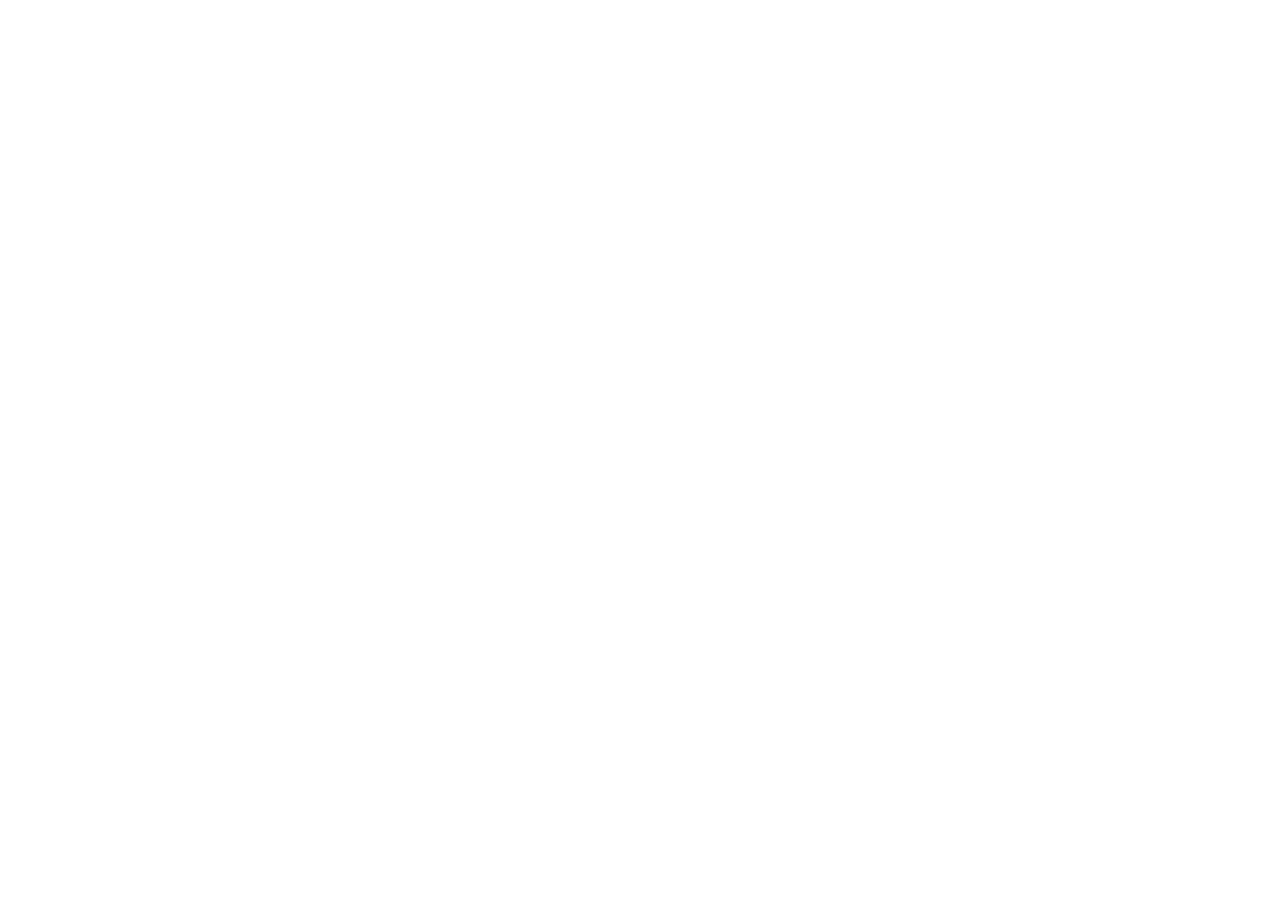
==== commit a1c80744: "push local" ====
--- a/barchart.html
+++ b/barchart.html
@@ -1,50 +1,56 @@
+
+
+
 
 <!DOCTYPE html>
 <html lang="en">
-    <head>
-        <meta charset="utf-8">
-        <title>barchart</title>
+  
+  <head>
+    
+      <meta charset="utf-8">
+      <title>barchart</title>
+      
+      
         
-<link rel="stylesheet" href="https://cdn.pydata.org/bokeh/release/bokeh-0.12.16.min.css" type="text/css" />
+          
+        <link rel="stylesheet" href="https://cdn.pydata.org/bokeh/release/bokeh-0.13.0.min.css" type="text/css" />
         
-<script type="text/javascript" src="https://cdn.pydata.org/bokeh/release/bokeh-0.12.16.min.js"></script>
-<script type="text/javascript">
-    Bokeh.set_log_level("info");
-</script>
-    </head>
-    <body>
         
-        <div class="bk-root">
-<<<<<<< HEAD
-            <div class="bk-plotdiv" id="9de9cf10-95ca-4ae8-899e-59a76575ac6c"></div>
-=======
-            <div class="bk-plotdiv" id="8c64603d-b2ed-4715-8c45-372218e3d8e5"></div>
->>>>>>> working
-        </div>
+          
+        <script type="text/javascript" src="https://cdn.pydata.org/bokeh/release/bokeh-0.13.0.min.js"></script>
+        <script type="text/javascript">
+            Bokeh.set_log_level("info");
+        </script>
         
-        <script type="application/json" id="feaa13ff-e5f1-4b94-88a7-0b12f9b4f9cb">
-          {"58f32ee5-6d48-4fb1-a903-f0e9e6a59c20":{"roots":{"references":[{"attributes":{},"id":"b2b00ad6-0ea3-46d4-b76c-36147add0392","type":"LinearScale"},{"attributes":{"axis_label":"Comments","formatter":{"id":"30f1759f-3fa4-4595-a914-c885a192fa93","type":"BasicTickFormatter"},"minor_tick_line_color":{"value":null},"plot":{"id":"220c402b-3288-4ac6-b657-488935a2257c","subtype":"Figure","type":"Plot"},"ticker":{"id":"426b946a-781e-4a47-bd98-7704db4c4e3f","type":"BasicTicker"}},"id":"6e2319cd-a2bc-42e9-a229-e9bcbb13d111","type":"LinearAxis"},{"attributes":{"callback":null,"start":0},"id":"f45599cb-e0c7-450e-b578-cc047e919ab1","type":"DataRange1d"},{"attributes":{"grid_line_color":{"value":null},"plot":{"id":"220c402b-3288-4ac6-b657-488935a2257c","subtype":"Figure","type":"Plot"},"ticker":{"id":"e6f1aa75-96e0-4b53-bdcd-49b61c32df68","type":"BasicTicker"}},"id":"0d36b976-09bd-4d67-8f9c-b2fde3da1bb0","type":"Grid"},{"attributes":{},"id":"1a4acdc9-6917-4fa2-8031-4a31c6aff111","type":"LinearScale"},{"attributes":{},"id":"e6f1aa75-96e0-4b53-bdcd-49b61c32df68","type":"BasicTicker"},{"attributes":{},"id":"91bb9c04-67e8-4c59-b826-e674380eb492","type":"UnionRenderers"},{"attributes":{"source":{"id":"a21010d9-df89-4dd0-8d4d-1683ad4ea1d8","type":"ColumnDataSource"}},"id":"5bd214b7-a02b-4890-bb54-a9273a7ae54c","type":"CDSView"},{"attributes":{"axis_label":"Day","formatter":{"id":"5ca64e41-c678-4b67-83ba-b5b499d1398f","type":"BasicTickFormatter"},"minor_tick_line_color":{"value":null},"plot":{"id":"220c402b-3288-4ac6-b657-488935a2257c","subtype":"Figure","type":"Plot"},"ticker":{"id":"e6f1aa75-96e0-4b53-bdcd-49b61c32df68","type":"BasicTicker"}},"id":"60d4e0bf-dd76-4e19-8b0c-df5e330dac8d","type":"LinearAxis"},{"attributes":{},"id":"625ab09c-3b12-4616-bdc7-a7e6e5e8ae4e","type":"Selection"},{"attributes":{"active_drag":"auto","active_inspect":"auto","active_scroll":"auto","active_tap":"auto","tools":[{"id":"dc6eb9b9-037b-4f58-94fa-add789c882c2","type":"HoverTool"},{"id":"481a885d-92cb-4451-ad59-5e994714d0f3","type":"SaveTool"},{"id":"f432ac40-342c-4487-8a38-13aa51d2b914","type":"PanTool"},{"id":"c3c59456-b4e4-42d1-8de3-ab77b910ce46","type":"BoxZoomTool"},{"id":"41f12423-76cb-47c6-81ba-ef5765ec9c0d","type":"ResetTool"},{"id":"ce0dfe2b-7494-40d2-a696-9b80e8d1826a","type":"WheelZoomTool"},{"id":"f1b82617-d8e5-4ebb-b2be-8e13cd114c57","type":"TapTool"}]},"id":"01a6bb26-d958-4b2d-a6a3-356e25497469","type":"Toolbar"},{"attributes":{"below":[{"id":"60d4e0bf-dd76-4e19-8b0c-df5e330dac8d","type":"LinearAxis"}],"left":[{"id":"6e2319cd-a2bc-42e9-a229-e9bcbb13d111","type":"LinearAxis"}],"outline_line_color":{"value":null},"plot_height":350,"renderers":[{"id":"60d4e0bf-dd76-4e19-8b0c-df5e330dac8d","type":"LinearAxis"},{"id":"0d36b976-09bd-4d67-8f9c-b2fde3da1bb0","type":"Grid"},{"id":"6e2319cd-a2bc-42e9-a229-e9bcbb13d111","type":"LinearAxis"},{"id":"dcd895eb-646c-4164-9b26-4098104f1312","type":"Grid"},{"id":"091abbd5-8b32-4d7c-bbfd-63167d8c205b","type":"BoxAnnotation"},{"id":"c954799d-f8fc-4acf-a16c-5b2111dac2cb","type":"GlyphRenderer"}],"title":{"id":"033ea1f7-eb8d-4d42-b5e0-6c523e69573a","type":"Title"},"toolbar":{"id":"01a6bb26-d958-4b2d-a6a3-356e25497469","type":"Toolbar"},"toolbar_location":"above","x_range":{"id":"a54537b0-008e-4f33-987b-60905095e624","type":"DataRange1d"},"x_scale":{"id":"1a4acdc9-6917-4fa2-8031-4a31c6aff111","type":"LinearScale"},"y_range":{"id":"f45599cb-e0c7-450e-b578-cc047e919ab1","type":"DataRange1d"},"y_scale":{"id":"b2b00ad6-0ea3-46d4-b76c-36147add0392","type":"LinearScale"}},"id":"220c402b-3288-4ac6-b657-488935a2257c","subtype":"Figure","type":"Plot"},{"attributes":{"callback":null},"id":"a54537b0-008e-4f33-987b-60905095e624","type":"DataRange1d"},{"attributes":{"bottom_units":"screen","fill_alpha":{"value":0.5},"fill_color":{"value":"lightgrey"},"left_units":"screen","level":"overlay","line_alpha":{"value":1.0},"line_color":{"value":"black"},"line_dash":[4,4],"line_width":{"value":2},"plot":null,"render_mode":"css","right_units":"screen","top_units":"screen"},"id":"091abbd5-8b32-4d7c-bbfd-63167d8c205b","type":"BoxAnnotation"},{"attributes":{"callback":null,"data":{"top":[838,965,385,136,884,749,445,852,913,609,727,563,588,1256,2655,1727,1887,452,385,120,1941,1898,437,520,2503,1218,410,427,497,1690,287,36,128,348],"x":[1541376000000.0,1541462400000.0,1541548800000.0,1541635200000.0,1541721600000.0,1541808000000.0,1541894400000.0,1541980800000.0,1542067200000.0,1542153600000.0,1542240000000.0,1542326400000.0,1542412800000.0,1542499200000.0,1542585600000.0,1542672000000.0,1542758400000.0,1542844800000.0,1542931200000.0,1543017600000.0,1543104000000.0,1543190400000.0,1543276800000.0,1543363200000.0,1543449600000.0,1543536000000.0,1543622400000.0,1543708800000.0,1543795200000.0,1543881600000.0,1543968000000.0,1544054400000.0,1544400000000.0,1544486400000.0]},"selected":{"id":"625ab09c-3b12-4616-bdc7-a7e6e5e8ae4e","type":"Selection"},"selection_policy":{"id":"91bb9c04-67e8-4c59-b826-e674380eb492","type":"UnionRenderers"}},"id":"a21010d9-df89-4dd0-8d4d-1683ad4ea1d8","type":"ColumnDataSource"},{"attributes":{"overlay":{"id":"091abbd5-8b32-4d7c-bbfd-63167d8c205b","type":"BoxAnnotation"}},"id":"c3c59456-b4e4-42d1-8de3-ab77b910ce46","type":"BoxZoomTool"},{"attributes":{},"id":"30f1759f-3fa4-4595-a914-c885a192fa93","type":"BasicTickFormatter"},{"attributes":{"dimension":1,"plot":{"id":"220c402b-3288-4ac6-b657-488935a2257c","subtype":"Figure","type":"Plot"},"ticker":{"id":"426b946a-781e-4a47-bd98-7704db4c4e3f","type":"BasicTicker"}},"id":"dcd895eb-646c-4164-9b26-4098104f1312","type":"Grid"},{"attributes":{},"id":"41f12423-76cb-47c6-81ba-ef5765ec9c0d","type":"ResetTool"},{"attributes":{"callback":null,"renderers":"auto","tooltips":[["month","@x"],["Number of comments","@top"]]},"id":"dc6eb9b9-037b-4f58-94fa-add789c882c2","type":"HoverTool"},{"attributes":{},"id":"ce0dfe2b-7494-40d2-a696-9b80e8d1826a","type":"WheelZoomTool"},{"attributes":{"fill_color":{"value":"#1f77b4"},"line_color":{"value":"#1f77b4"},"top":{"field":"top"},"width":{"value":2},"x":{"field":"x"}},"id":"10e72df4-6b48-4708-9b06-9252e9a176a7","type":"VBar"},{"attributes":{"plot":null,"text":"Daily number of comments"},"id":"033ea1f7-eb8d-4d42-b5e0-6c523e69573a","type":"Title"},{"attributes":{"callback":null},"id":"f1b82617-d8e5-4ebb-b2be-8e13cd114c57","type":"TapTool"},{"attributes":{},"id":"5ca64e41-c678-4b67-83ba-b5b499d1398f","type":"BasicTickFormatter"},{"attributes":{},"id":"426b946a-781e-4a47-bd98-7704db4c4e3f","type":"BasicTicker"},{"attributes":{"fill_alpha":{"value":0.1},"fill_color":{"value":"#1f77b4"},"line_alpha":{"value":0.1},"line_color":{"value":"#1f77b4"},"top":{"field":"top"},"width":{"value":2},"x":{"field":"x"}},"id":"6055016c-b805-4158-bb3f-4f19dd3fa768","type":"VBar"},{"attributes":{"data_source":{"id":"a21010d9-df89-4dd0-8d4d-1683ad4ea1d8","type":"ColumnDataSource"},"glyph":{"id":"10e72df4-6b48-4708-9b06-9252e9a176a7","type":"VBar"},"hover_glyph":null,"muted_glyph":null,"nonselection_glyph":{"id":"6055016c-b805-4158-bb3f-4f19dd3fa768","type":"VBar"},"selection_glyph":null,"view":{"id":"5bd214b7-a02b-4890-bb54-a9273a7ae54c","type":"CDSView"}},"id":"c954799d-f8fc-4acf-a16c-5b2111dac2cb","type":"GlyphRenderer"},{"attributes":{},"id":"f432ac40-342c-4487-8a38-13aa51d2b914","type":"PanTool"},{"attributes":{},"id":"481a885d-92cb-4451-ad59-5e994714d0f3","type":"SaveTool"}],"root_ids":["220c402b-3288-4ac6-b657-488935a2257c"]},"title":"Bokeh Application","version":"0.12.16"}}
+      
+      
+    
+  </head>
+  
+  
+  <body>
+    
+      
+        
+          
+          
+            <div class="bk-root" id="e5e3287f-6f5f-4a99-95ab-f54a251e7e40"></div>
+          
+        
+      
+      
+        <script type="application/json" id="531886d1-d774-4d9f-aec2-b947f869ef68">
+          {"79ac6e8f-14c7-4783-b894-ab5106621f22":{"roots":{"references":[{"attributes":{},"id":"97307f5a-d5b0-4be5-a439-7fcf25819488","type":"ResetTool"},{"attributes":{},"id":"405c2b8a-0e6b-4a22-b7d4-9f4844d62c7d","type":"BasicTickFormatter"},{"attributes":{"active_drag":"auto","active_inspect":"auto","active_multi":null,"active_scroll":"auto","active_tap":"auto","tools":[{"id":"6c23dd65-4425-477e-90c3-a1c6140a4c35","type":"HoverTool"},{"id":"bb521334-5f68-4369-9bba-6ded7f097143","type":"SaveTool"},{"id":"86b12858-8e61-449a-b399-75e0a75fa080","type":"PanTool"},{"id":"324ff936-6876-45a1-ba8b-12264d71144b","type":"BoxZoomTool"},{"id":"97307f5a-d5b0-4be5-a439-7fcf25819488","type":"ResetTool"},{"id":"d13d36b1-eefb-4b3b-97ff-b80127a1b912","type":"WheelZoomTool"},{"id":"d6dd5b58-41e1-4066-b6f8-f9a885ce9aaf","type":"TapTool"}]},"id":"761787f3-313f-4d38-a2c4-45b8303aaf0f","type":"Toolbar"},{"attributes":{},"id":"bb521334-5f68-4369-9bba-6ded7f097143","type":"SaveTool"},{"attributes":{"callback":null},"id":"a527202a-77fe-418f-945a-a7584f38c3f0","type":"DataRange1d"},{"attributes":{"callback":null,"start":0},"id":"494e4fb1-1207-4001-91bf-d1ff8aa040fe","type":"DataRange1d"},{"attributes":{},"id":"86b12858-8e61-449a-b399-75e0a75fa080","type":"PanTool"},{"attributes":{"dimension":1,"plot":{"id":"0ed5318e-af93-4f24-b8c3-c77b8999eb18","subtype":"Figure","type":"Plot"},"ticker":{"id":"2eed45c8-25cd-40b9-8196-2380a161ab23","type":"BasicTicker"}},"id":"ae8b1705-af50-48e1-8d59-83d1eefe220b","type":"Grid"},{"attributes":{},"id":"d6e98365-cd6b-49ba-8500-569aa6122173","type":"LinearScale"},{"attributes":{},"id":"d1070f65-fa87-4959-ba31-84a5827379da","type":"Selection"},{"attributes":{},"id":"2eed45c8-25cd-40b9-8196-2380a161ab23","type":"BasicTicker"},{"attributes":{"below":[{"id":"248fef7e-5dcb-44ac-a893-8b997903708d","type":"LinearAxis"}],"left":[{"id":"5f5192fc-019a-41e4-b1d1-db4e5b1e3db0","type":"LinearAxis"}],"outline_line_color":{"value":null},"plot_height":350,"renderers":[{"id":"248fef7e-5dcb-44ac-a893-8b997903708d","type":"LinearAxis"},{"id":"1aed98cc-b19b-46af-8c6c-f8ec88467ee0","type":"Grid"},{"id":"5f5192fc-019a-41e4-b1d1-db4e5b1e3db0","type":"LinearAxis"},{"id":"ae8b1705-af50-48e1-8d59-83d1eefe220b","type":"Grid"},{"id":"5248a9ed-a41a-4c53-b1ac-64bef6d59ce6","type":"BoxAnnotation"},{"id":"fd2b4fb2-5ce6-42ad-bf8b-4e985af0e53f","type":"GlyphRenderer"}],"title":{"id":"32c8a1ba-7ea9-4f0a-82b4-dd27db9d1b6c","type":"Title"},"toolbar":{"id":"761787f3-313f-4d38-a2c4-45b8303aaf0f","type":"Toolbar"},"toolbar_location":"above","x_range":{"id":"a527202a-77fe-418f-945a-a7584f38c3f0","type":"DataRange1d"},"x_scale":{"id":"2d72ab43-fcba-498a-93b4-2be8c792f390","type":"LinearScale"},"y_range":{"id":"494e4fb1-1207-4001-91bf-d1ff8aa040fe","type":"DataRange1d"},"y_scale":{"id":"d6e98365-cd6b-49ba-8500-569aa6122173","type":"LinearScale"}},"id":"0ed5318e-af93-4f24-b8c3-c77b8999eb18","subtype":"Figure","type":"Plot"},{"attributes":{},"id":"d13d36b1-eefb-4b3b-97ff-b80127a1b912","type":"WheelZoomTool"},{"attributes":{"axis_label":"Comments","formatter":{"id":"405c2b8a-0e6b-4a22-b7d4-9f4844d62c7d","type":"BasicTickFormatter"},"minor_tick_line_color":{"value":null},"plot":{"id":"0ed5318e-af93-4f24-b8c3-c77b8999eb18","subtype":"Figure","type":"Plot"},"ticker":{"id":"2eed45c8-25cd-40b9-8196-2380a161ab23","type":"BasicTicker"}},"id":"5f5192fc-019a-41e4-b1d1-db4e5b1e3db0","type":"LinearAxis"},{"attributes":{},"id":"2d72ab43-fcba-498a-93b4-2be8c792f390","type":"LinearScale"},{"attributes":{"callback":null},"id":"d6dd5b58-41e1-4066-b6f8-f9a885ce9aaf","type":"TapTool"},{"attributes":{"grid_line_color":{"value":null},"plot":{"id":"0ed5318e-af93-4f24-b8c3-c77b8999eb18","subtype":"Figure","type":"Plot"},"ticker":{"id":"421a41af-0d77-4ad9-a16f-246e7aeb5da4","type":"BasicTicker"}},"id":"1aed98cc-b19b-46af-8c6c-f8ec88467ee0","type":"Grid"},{"attributes":{},"id":"421a41af-0d77-4ad9-a16f-246e7aeb5da4","type":"BasicTicker"},{"attributes":{"callback":null,"data":{"top":[838,965,385,136,884,749,445,852,913,609,727,563,588,1256,2655,1727,1887,452,385,120,1941,1898,437,520,2503,1218,410,427,497,1690,287,36,419,1943,1328,99,1709],"x":[1541376000000.0,1541462400000.0,1541548800000.0,1541635200000.0,1541721600000.0,1541808000000.0,1541894400000.0,1541980800000.0,1542067200000.0,1542153600000.0,1542240000000.0,1542326400000.0,1542412800000.0,1542499200000.0,1542585600000.0,1542672000000.0,1542758400000.0,1542844800000.0,1542931200000.0,1543017600000.0,1543104000000.0,1543190400000.0,1543276800000.0,1543363200000.0,1543449600000.0,1543536000000.0,1543622400000.0,1543708800000.0,1543795200000.0,1543881600000.0,1543968000000.0,1544054400000.0,1544400000000.0,1544486400000.0,1544572800000.0,1544659200000.0,1544745600000.0]},"selected":{"id":"d1070f65-fa87-4959-ba31-84a5827379da","type":"Selection"},"selection_policy":{"id":"5ddb6c7e-58dd-4c7a-a551-84ead4b7c0fa","type":"UnionRenderers"}},"id":"08611999-e1c5-4c17-8e07-af8ced8814ca","type":"ColumnDataSource"},{"attributes":{"fill_color":{"value":"#1f77b4"},"line_color":{"value":"#1f77b4"},"top":{"field":"top"},"width":{"value":2},"x":{"field":"x"}},"id":"a4309e80-0f18-4c08-bd2e-257bc7371cbd","type":"VBar"},{"attributes":{"plot":null,"text":"Daily number of comments"},"id":"32c8a1ba-7ea9-4f0a-82b4-dd27db9d1b6c","type":"Title"},{"attributes":{"source":{"id":"08611999-e1c5-4c17-8e07-af8ced8814ca","type":"ColumnDataSource"}},"id":"25ba3ef5-371a-4e97-9796-0adad1245e52","type":"CDSView"},{"attributes":{"overlay":{"id":"5248a9ed-a41a-4c53-b1ac-64bef6d59ce6","type":"BoxAnnotation"}},"id":"324ff936-6876-45a1-ba8b-12264d71144b","type":"BoxZoomTool"},{"attributes":{"data_source":{"id":"08611999-e1c5-4c17-8e07-af8ced8814ca","type":"ColumnDataSource"},"glyph":{"id":"a4309e80-0f18-4c08-bd2e-257bc7371cbd","type":"VBar"},"hover_glyph":null,"muted_glyph":null,"nonselection_glyph":{"id":"930ec511-0fb6-4cbf-a82c-50336b8b4224","type":"VBar"},"selection_glyph":null,"view":{"id":"25ba3ef5-371a-4e97-9796-0adad1245e52","type":"CDSView"}},"id":"fd2b4fb2-5ce6-42ad-bf8b-4e985af0e53f","type":"GlyphRenderer"},{"attributes":{"axis_label":"Day","formatter":{"id":"88075bfd-870e-46bf-baf2-0ca5b449e495","type":"BasicTickFormatter"},"minor_tick_line_color":{"value":null},"plot":{"id":"0ed5318e-af93-4f24-b8c3-c77b8999eb18","subtype":"Figure","type":"Plot"},"ticker":{"id":"421a41af-0d77-4ad9-a16f-246e7aeb5da4","type":"BasicTicker"}},"id":"248fef7e-5dcb-44ac-a893-8b997903708d","type":"LinearAxis"},{"attributes":{},"id":"88075bfd-870e-46bf-baf2-0ca5b449e495","type":"BasicTickFormatter"},{"attributes":{"bottom_units":"screen","fill_alpha":{"value":0.5},"fill_color":{"value":"lightgrey"},"left_units":"screen","level":"overlay","line_alpha":{"value":1.0},"line_color":{"value":"black"},"line_dash":[4,4],"line_width":{"value":2},"plot":null,"render_mode":"css","right_units":"screen","top_units":"screen"},"id":"5248a9ed-a41a-4c53-b1ac-64bef6d59ce6","type":"BoxAnnotation"},{"attributes":{"callback":null,"renderers":"auto","tooltips":[["month","@x"],["Number of comments","@top"]]},"id":"6c23dd65-4425-477e-90c3-a1c6140a4c35","type":"HoverTool"},{"attributes":{},"id":"5ddb6c7e-58dd-4c7a-a551-84ead4b7c0fa","type":"UnionRenderers"},{"attributes":{"fill_alpha":{"value":0.1},"fill_color":{"value":"#1f77b4"},"line_alpha":{"value":0.1},"line_color":{"value":"#1f77b4"},"top":{"field":"top"},"width":{"value":2},"x":{"field":"x"}},"id":"930ec511-0fb6-4cbf-a82c-50336b8b4224","type":"VBar"}],"root_ids":["0ed5318e-af93-4f24-b8c3-c77b8999eb18"]},"title":"Bokeh Application","version":"0.13.0"}}
         </script>
         <script type="text/javascript">
-<<<<<<< HEAD
           (function() {
             var fn = function() {
               Bokeh.safely(function() {
                 (function(root) {
                   function embed_document(root) {
                     
-                  var docs_json = document.getElementById('feaa13ff-e5f1-4b94-88a7-0b12f9b4f9cb').textContent;
-                  var render_items = [{"docid":"58f32ee5-6d48-4fb1-a903-f0e9e6a59c20","elementid":"9de9cf10-95ca-4ae8-899e-59a76575ac6c","modelid":"220c402b-3288-4ac6-b657-488935a2257c"}];
-=======
-            (function() {
-          var fn = function() {
-            Bokeh.safely(function() {
-              (function(root) {
-                function embed_document(root) {
-                  var docs_json = {"ba47b9ef-cec3-4b64-925d-e4a404144992":{"roots":{"references":[{"attributes":{"callback":null},"id":"3f460f85-bdab-42c2-a4ff-c888c989e8b8","type":"TapTool"},{"attributes":{"overlay":{"id":"31fcb091-54da-4c42-bd69-4ed614ef6154","type":"BoxAnnotation"}},"id":"9f56eabc-0323-4c75-ae65-f3e278acfe9c","type":"BoxZoomTool"},{"attributes":{},"id":"20fba0d6-3735-4e79-90ad-f34a2fd7ba3e","type":"BasicTickFormatter"},{"attributes":{},"id":"98f37137-e11d-4c59-8295-db381a8c82e4","type":"BasicTicker"},{"attributes":{"axis_label":"Comments","formatter":{"id":"20fba0d6-3735-4e79-90ad-f34a2fd7ba3e","type":"BasicTickFormatter"},"minor_tick_line_color":{"value":null},"plot":{"id":"c9c7e053-e484-41c9-8d61-3cd706499754","subtype":"Figure","type":"Plot"},"ticker":{"id":"98f37137-e11d-4c59-8295-db381a8c82e4","type":"BasicTicker"}},"id":"078cf098-4669-4daa-a926-ebb67bb0eb2e","type":"LinearAxis"},{"attributes":{"source":{"id":"f1d41e85-2244-460b-a101-c9867a942384","type":"ColumnDataSource"}},"id":"c57ae2a5-f953-4a8a-9bb8-81f8fbfb44c7","type":"CDSView"},{"attributes":{"data_source":{"id":"f1d41e85-2244-460b-a101-c9867a942384","type":"ColumnDataSource"},"glyph":{"id":"579602ef-be1c-4bb7-ab2e-1c679092a2c9","type":"VBar"},"hover_glyph":null,"muted_glyph":null,"nonselection_glyph":{"id":"43f31135-b31b-4bc6-86ca-b60e4b8d1cff","type":"VBar"},"selection_glyph":null,"view":{"id":"c57ae2a5-f953-4a8a-9bb8-81f8fbfb44c7","type":"CDSView"}},"id":"16c75406-3275-48ab-b5e8-bedb8c38d4d5","type":"GlyphRenderer"},{"attributes":{"bottom_units":"screen","fill_alpha":{"value":0.5},"fill_color":{"value":"lightgrey"},"left_units":"screen","level":"overlay","line_alpha":{"value":1.0},"line_color":{"value":"black"},"line_dash":[4,4],"line_width":{"value":2},"plot":null,"render_mode":"css","right_units":"screen","top_units":"screen"},"id":"31fcb091-54da-4c42-bd69-4ed614ef6154","type":"BoxAnnotation"},{"attributes":{"callback":null},"id":"7e6fb78e-8146-4997-95b4-af9fbe2fddbe","type":"DataRange1d"},{"attributes":{"fill_alpha":{"value":0.1},"fill_color":{"value":"#1f77b4"},"line_alpha":{"value":0.1},"line_color":{"value":"#1f77b4"},"top":{"field":"top"},"width":{"value":2},"x":{"field":"x"}},"id":"43f31135-b31b-4bc6-86ca-b60e4b8d1cff","type":"VBar"},{"attributes":{},"id":"5cdbc941-575c-42e3-9ec1-9aa984bf5fa7","type":"LinearScale"},{"attributes":{"active_drag":"auto","active_inspect":"auto","active_scroll":"auto","active_tap":"auto","tools":[{"id":"ba3a0c5d-5e07-44f9-a1ed-be12a7f949ff","type":"HoverTool"},{"id":"7017f06d-0c26-423e-a081-fb69fa23c578","type":"SaveTool"},{"id":"b1a3d837-2ed8-40c0-8f2b-436f843979ef","type":"PanTool"},{"id":"9f56eabc-0323-4c75-ae65-f3e278acfe9c","type":"BoxZoomTool"},{"id":"505b33c2-4918-4335-bff1-64ac3dcf1bf3","type":"ResetTool"},{"id":"29e69654-42ec-466a-883a-6ac6e42e17b5","type":"WheelZoomTool"},{"id":"3f460f85-bdab-42c2-a4ff-c888c989e8b8","type":"TapTool"}]},"id":"c691b71f-afe0-41f7-9ae1-b5acf6c9c568","type":"Toolbar"},{"attributes":{},"id":"af4d2edc-a360-424a-9229-f797b9f00bb4","type":"LinearScale"},{"attributes":{"plot":null,"text":"Daily number of comments"},"id":"047e943a-fc8b-4367-b6ea-9193ac1bb6b3","type":"Title"},{"attributes":{},"id":"7017f06d-0c26-423e-a081-fb69fa23c578","type":"SaveTool"},{"attributes":{"grid_line_color":{"value":null},"plot":{"id":"c9c7e053-e484-41c9-8d61-3cd706499754","subtype":"Figure","type":"Plot"},"ticker":{"id":"031c97eb-c824-453d-befd-4649c2c4a085","type":"BasicTicker"}},"id":"2cd4a6f8-6a32-4ce6-aedb-ec6b2cae2d43","type":"Grid"},{"attributes":{},"id":"031c97eb-c824-453d-befd-4649c2c4a085","type":"BasicTicker"},{"attributes":{},"id":"b1a3d837-2ed8-40c0-8f2b-436f843979ef","type":"PanTool"},{"attributes":{"axis_label":"Day","formatter":{"id":"061d18cc-74e4-4f25-8de1-df734518e7b4","type":"BasicTickFormatter"},"minor_tick_line_color":{"value":null},"plot":{"id":"c9c7e053-e484-41c9-8d61-3cd706499754","subtype":"Figure","type":"Plot"},"ticker":{"id":"031c97eb-c824-453d-befd-4649c2c4a085","type":"BasicTicker"}},"id":"4b0c9192-a9de-426d-aec1-33cb134ee1d5","type":"LinearAxis"},{"attributes":{"below":[{"id":"4b0c9192-a9de-426d-aec1-33cb134ee1d5","type":"LinearAxis"}],"left":[{"id":"078cf098-4669-4daa-a926-ebb67bb0eb2e","type":"LinearAxis"}],"outline_line_color":{"value":null},"plot_height":350,"renderers":[{"id":"4b0c9192-a9de-426d-aec1-33cb134ee1d5","type":"LinearAxis"},{"id":"2cd4a6f8-6a32-4ce6-aedb-ec6b2cae2d43","type":"Grid"},{"id":"078cf098-4669-4daa-a926-ebb67bb0eb2e","type":"LinearAxis"},{"id":"cbbd8c4d-039a-4883-95f7-a63fd0264d0d","type":"Grid"},{"id":"31fcb091-54da-4c42-bd69-4ed614ef6154","type":"BoxAnnotation"},{"id":"16c75406-3275-48ab-b5e8-bedb8c38d4d5","type":"GlyphRenderer"}],"title":{"id":"047e943a-fc8b-4367-b6ea-9193ac1bb6b3","type":"Title"},"toolbar":{"id":"c691b71f-afe0-41f7-9ae1-b5acf6c9c568","type":"Toolbar"},"toolbar_location":"above","x_range":{"id":"7e6fb78e-8146-4997-95b4-af9fbe2fddbe","type":"DataRange1d"},"x_scale":{"id":"af4d2edc-a360-424a-9229-f797b9f00bb4","type":"LinearScale"},"y_range":{"id":"03cdf0ba-0e80-4155-96e0-cf09c8fb24aa","type":"DataRange1d"},"y_scale":{"id":"5cdbc941-575c-42e3-9ec1-9aa984bf5fa7","type":"LinearScale"}},"id":"c9c7e053-e484-41c9-8d61-3cd706499754","subtype":"Figure","type":"Plot"},{"attributes":{"callback":null,"tooltips":[["month","@x"],["Number of comments","@top"]]},"id":"ba3a0c5d-5e07-44f9-a1ed-be12a7f949ff","type":"HoverTool"},{"attributes":{"callback":null,"column_names":["x","top"],"data":{"top":[838,965,385,136,884,749,445,852,913,609,727,563,588,1256,2655,1727,1887,452,385,120,1941,1898,437,520,2503,1218,410,427,497,1690,287,36,128,348],"x":[1541376000000.0,1541462400000.0,1541548800000.0,1541635200000.0,1541721600000.0,1541808000000.0,1541894400000.0,1541980800000.0,1542067200000.0,1542153600000.0,1542240000000.0,1542326400000.0,1542412800000.0,1542499200000.0,1542585600000.0,1542672000000.0,1542758400000.0,1542844800000.0,1542931200000.0,1543017600000.0,1543104000000.0,1543190400000.0,1543276800000.0,1543363200000.0,1543449600000.0,1543536000000.0,1543622400000.0,1543708800000.0,1543795200000.0,1543881600000.0,1543968000000.0,1544054400000.0,1544400000000.0,1544486400000.0]}},"id":"f1d41e85-2244-460b-a101-c9867a942384","type":"ColumnDataSource"},{"attributes":{"callback":null,"start":0},"id":"03cdf0ba-0e80-4155-96e0-cf09c8fb24aa","type":"DataRange1d"},{"attributes":{},"id":"061d18cc-74e4-4f25-8de1-df734518e7b4","type":"BasicTickFormatter"},{"attributes":{"dimension":1,"plot":{"id":"c9c7e053-e484-41c9-8d61-3cd706499754","subtype":"Figure","type":"Plot"},"ticker":{"id":"98f37137-e11d-4c59-8295-db381a8c82e4","type":"BasicTicker"}},"id":"cbbd8c4d-039a-4883-95f7-a63fd0264d0d","type":"Grid"},{"attributes":{},"id":"505b33c2-4918-4335-bff1-64ac3dcf1bf3","type":"ResetTool"},{"attributes":{},"id":"29e69654-42ec-466a-883a-6ac6e42e17b5","type":"WheelZoomTool"},{"attributes":{"fill_color":{"value":"#1f77b4"},"line_color":{"value":"#1f77b4"},"top":{"field":"top"},"width":{"value":2},"x":{"field":"x"}},"id":"579602ef-be1c-4bb7-ab2e-1c679092a2c9","type":"VBar"}],"root_ids":["c9c7e053-e484-41c9-8d61-3cd706499754"]},"title":"Bokeh Application","version":"0.12.10"}};
-                  var render_items = [{"docid":"ba47b9ef-cec3-4b64-925d-e4a404144992","elementid":"8c64603d-b2ed-4715-8c45-372218e3d8e5","modelid":"c9c7e053-e484-41c9-8d61-3cd706499754"}];
-              
->>>>>>> working
+                  var docs_json = document.getElementById('531886d1-d774-4d9f-aec2-b947f869ef68').textContent;
+                  var render_items = [{"docid":"79ac6e8f-14c7-4783-b894-ab5106621f22","roots":{"0ed5318e-af93-4f24-b8c3-c77b8999eb18":"e5e3287f-6f5f-4a99-95ab-f54a251e7e40"}}];
                   root.Bokeh.embed.embed_items(docs_json, render_items);
                 
                   }
@@ -71,5 +77,7 @@
             else document.addEventListener("DOMContentLoaded", fn);
           })();
         </script>
-    </body>
+    
+  </body>
+  
 </html>